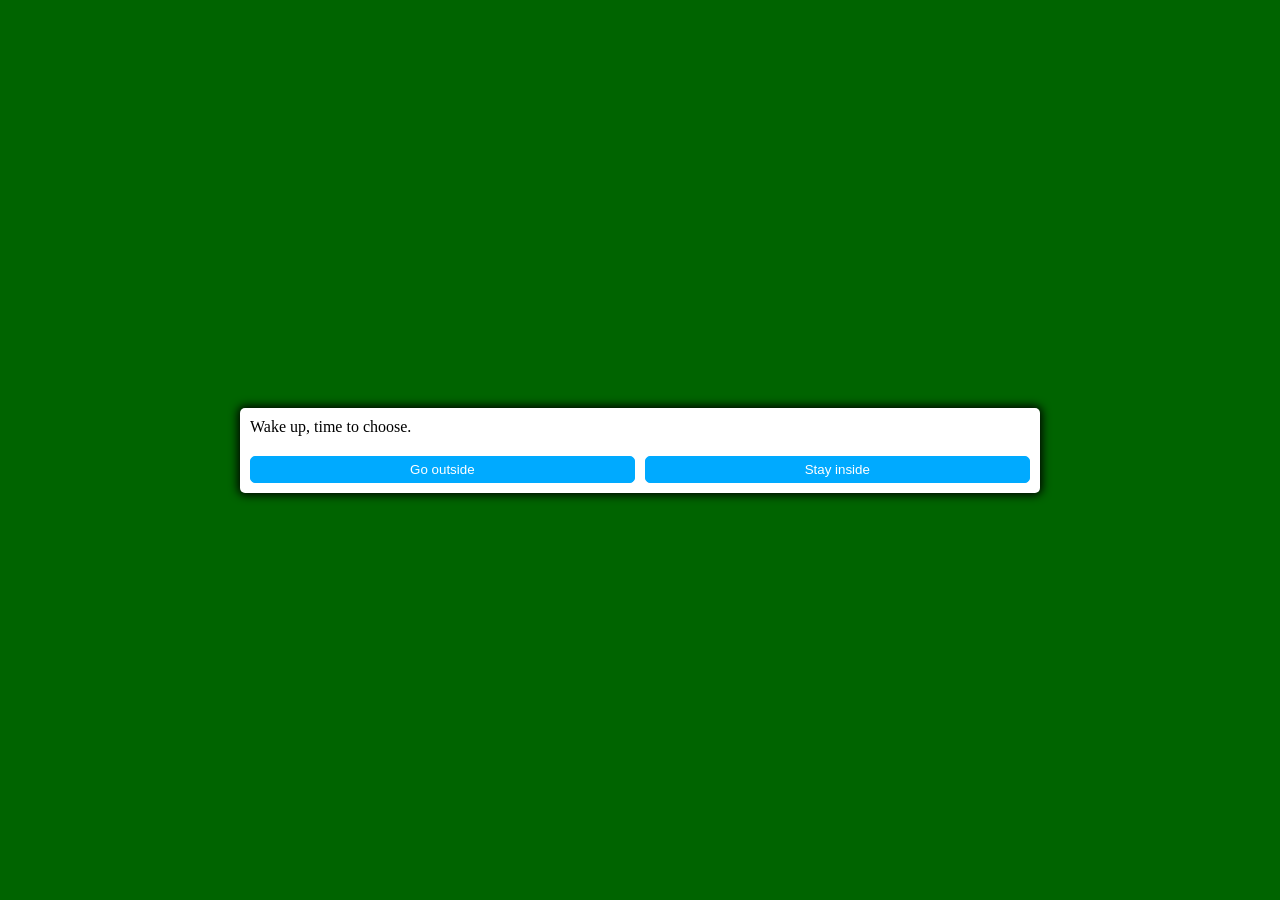
==== index.html @ c77bd48f "Add files via upload" ====
<!DOCTYPE html>
<html lang="en">
<head>
    <meta charset="UTF-8">
    <meta name="viewport" content="width=device-width, initial-scale=1.0">
    <title>Text Adventure</title>
    <link rel="stylesheet" href="style.css">
</head>

<body>
    <div class="container">
        <div id="game-text"></div>
        <div id="options-container" class = "btn-grid">
            <button id="option1" class = "btn"></button>
            <button id="option2" class = "btn"></button>
        </div>
        <div id="stats-container">
        <!-- Player stats, inventory, etc. -->
        </div>
    </div>

<script src="game.js"></script>

</body>
</html>
---- style.css ----
*, *::before, *::after {
    box-sizing: border-box;
}

body{
    padding: 0;
    margin: 0;
    display: flex;
    justify-content: center;
    align-items: center;
    width: 100vw;
    height: 100vh;
    background-color: darkgreen;
}

.container {
    width: 800px;
    max-width: 80%;
    background-color: white;
    padding: 10px;
    border-radius: 5px;
    box-shadow: 0 0 10px 2px;
}

.btn-grid {
    display: grid;
    grid-template-columns: repeat(2, auto);
    gap: 10px;
    margin-top: 20px;
}

.btn {
    background-color: hsl(200, 100%, 50%);
    border: 1px solid hsl(200, 100%, 50%);
    border-radius: 5px;
    padding : 5px 10px;
    color: white;
    outline:none;
}

.btn:hover {
    border-color: black;
}
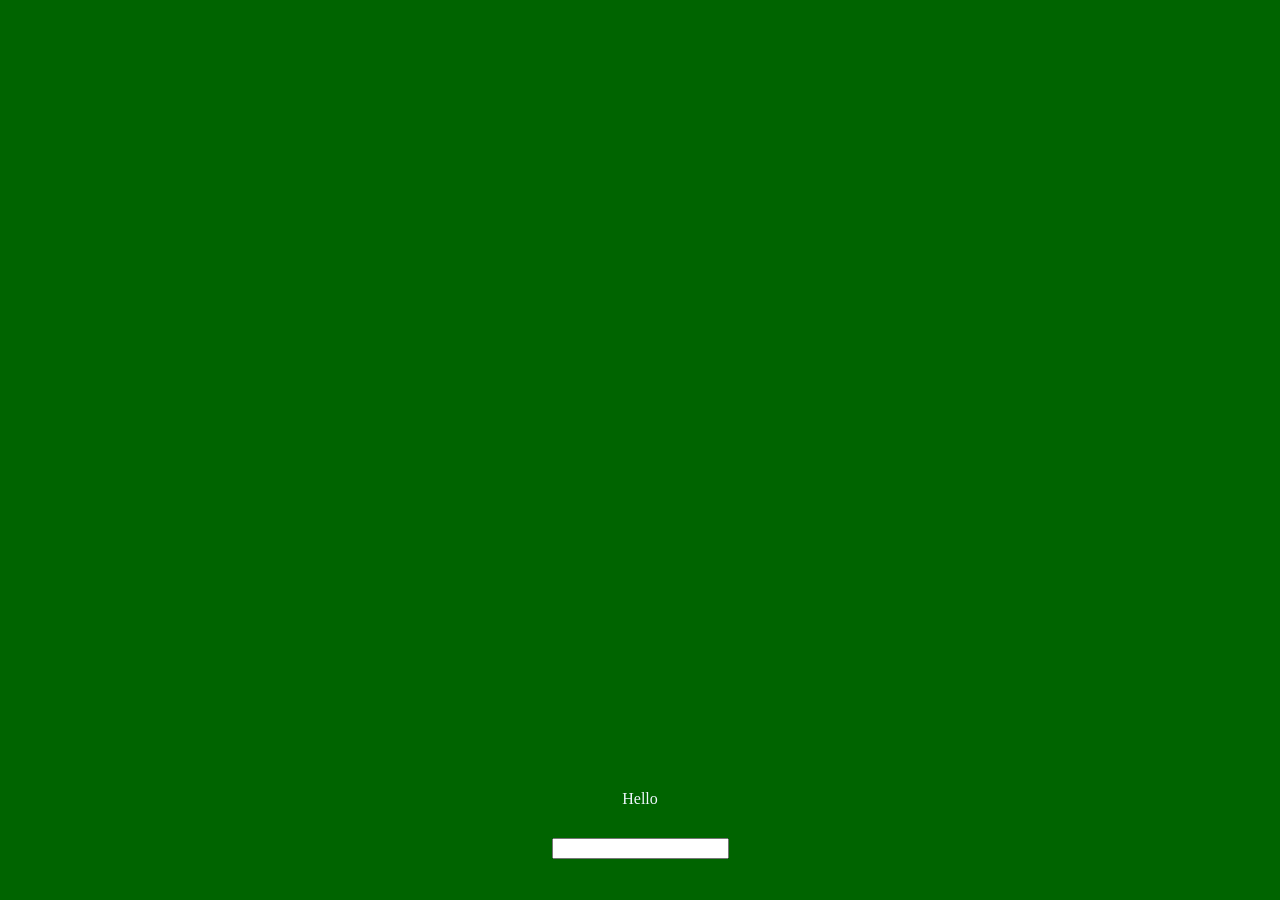
==== commit 3834155e: "Add files via upload" ====
--- a/index.html
+++ b/index.html
@@ -9,13 +9,14 @@
 
 <body>
     <div class="container">
-        <div id="game-text"></div>
-        <div id="options-container" class = "btn-grid">
+        <div id="text"></div>
+        <div id="option-buttons" class = "btn-grid">
             <button id="option1" class = "btn"></button>
             <button id="option2" class = "btn"></button>
         </div>
+        <input type ="text" id ="input"
         <div id="stats-container">
-        <!-- Player stats, inventory, etc. -->
+        <!-- Player stats, inventory -->
         </div>
     </div>
 
--- a/style.css
+++ b/style.css
@@ -11,33 +11,37 @@
     width: 100vw;
     height: 100vh;
     background-color: darkgreen;
+    cursor: pointer;
 }
 
 .container {
-    width: 800px;
-    max-width: 80%;
-    background-color: white;
-    padding: 10px;
-    border-radius: 5px;
-    box-shadow: 0 0 10px 2px;
+    position: absolute;
+    bottom: 10px;
+    left:10px;
+    right: 10px;
+    max-width: 100%;
+    height: 100px;
+    color: aliceblue;
+    text-align: center;
+    /*mix-blend-mode: difference;*/
 }
 
 .btn-grid {
     display: grid;
-    grid-template-columns: repeat(2, auto);
+    grid-template-rows: auto auto;
     gap: 10px;
     margin-top: 20px;
 }
 
 .btn {
-    background-color: hsl(200, 100%, 50%);
-    border: 1px solid hsl(200, 100%, 50%);
-    border-radius: 5px;
     padding : 5px 10px;
-    color: white;
-    outline:none;
+    background-color: transparent;
+    color: aliceblue;
+    border: none;
+    cursor: pointer;
+    /*mix-blend-mode: difference;*/
 }
 
 .btn:hover {
-    border-color: black;
+    background-color: dodgerblue;
 }
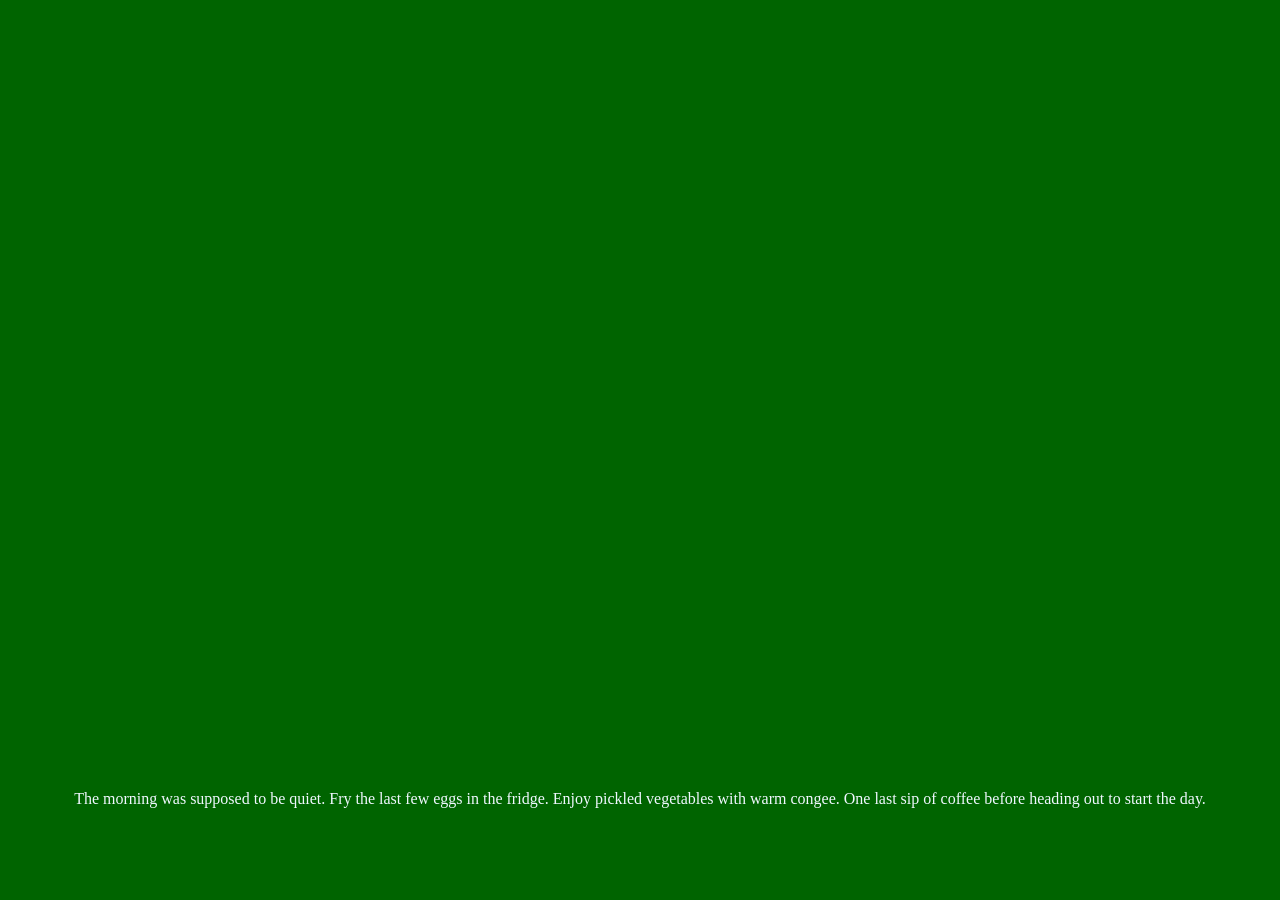
==== commit 3c59d075: "Add files via upload" ====
--- a/index.html
+++ b/index.html
@@ -14,7 +14,6 @@
             <button id="option1" class = "btn"></button>
             <button id="option2" class = "btn"></button>
         </div>
-        <input type ="text" id ="input"
         <div id="stats-container">
         <!-- Player stats, inventory -->
         </div>
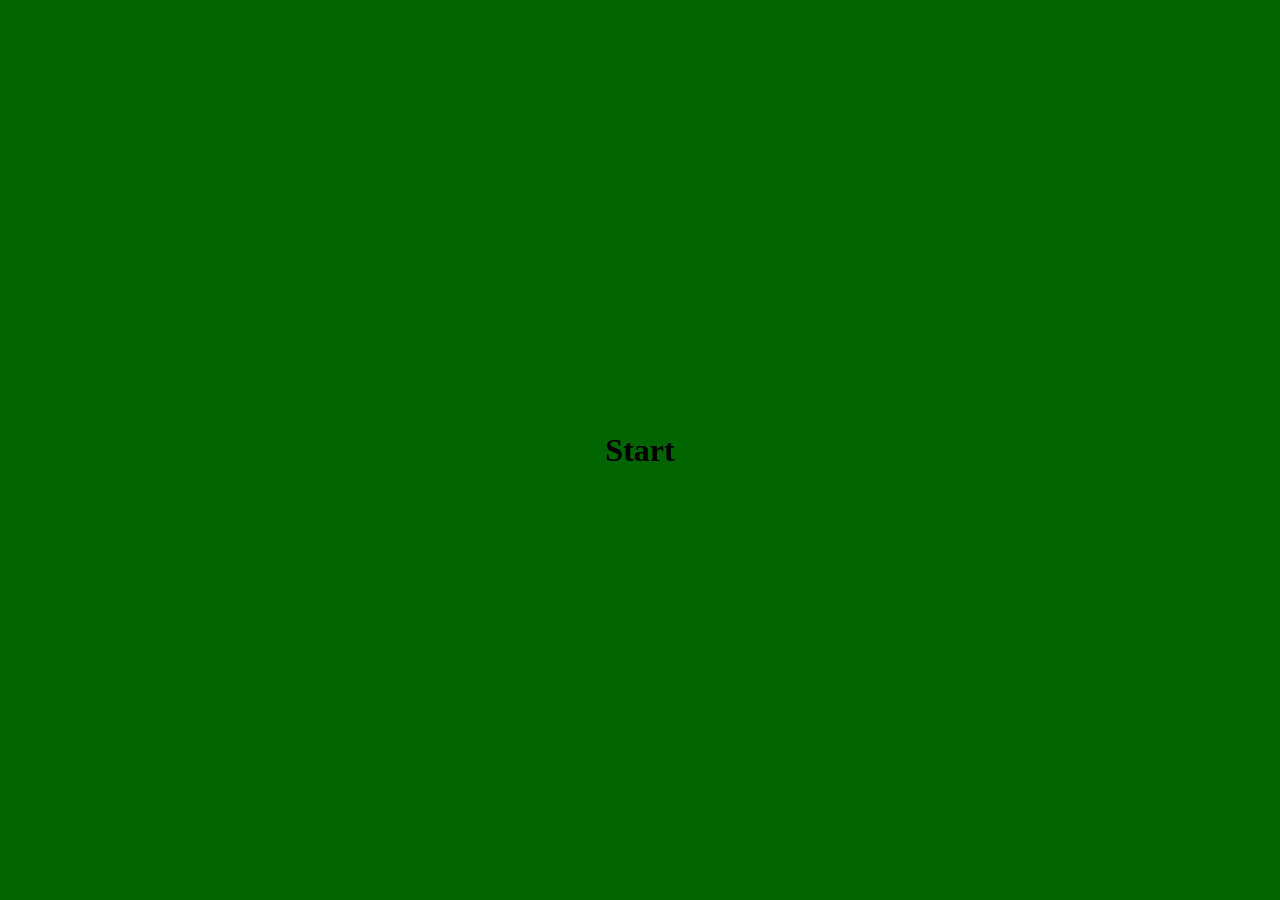
==== commit ab56798b: "Add files via upload" ====
--- a/index.html
+++ b/index.html
@@ -8,9 +8,9 @@
 </head>
 
 <body>
-    <div class="container">
-        <div id="text"></div>
-        <div id="option-buttons" class = "btn-grid">
+    <div class = "container">
+        <div id = "text"></div>
+        <div id = "option-buttons" class = "btn-grid">
             <button id="option1" class = "btn"></button>
             <button id="option2" class = "btn"></button>
         </div>
@@ -18,6 +18,7 @@
         <!-- Player stats, inventory -->
         </div>
     </div>
+    <h1 id = "start"></h1>
 
 <script src="game.js"></script>
 
--- a/style.css
+++ b/style.css
@@ -23,6 +23,7 @@
     height: 100px;
     color: aliceblue;
     text-align: center;
+    font-size: 25px;
     /*mix-blend-mode: difference;*/
 }
 
@@ -45,3 +46,17 @@
 .btn:hover {
     background-color: dodgerblue;
 }
+
+.start {
+    font-family: 'Arial', sans-serif;
+    font-weight: bold;
+    background-color: #f0f0f0;
+    color: #333;
+    border: 1px solid #ccc;
+    border-radius: 5px;
+    box-shadow: 2px 2px 5px rgba(0, 0, 0, 0.2);
+    position: absolute;
+    text-align: center;
+    font-size: 200px;
+}
+
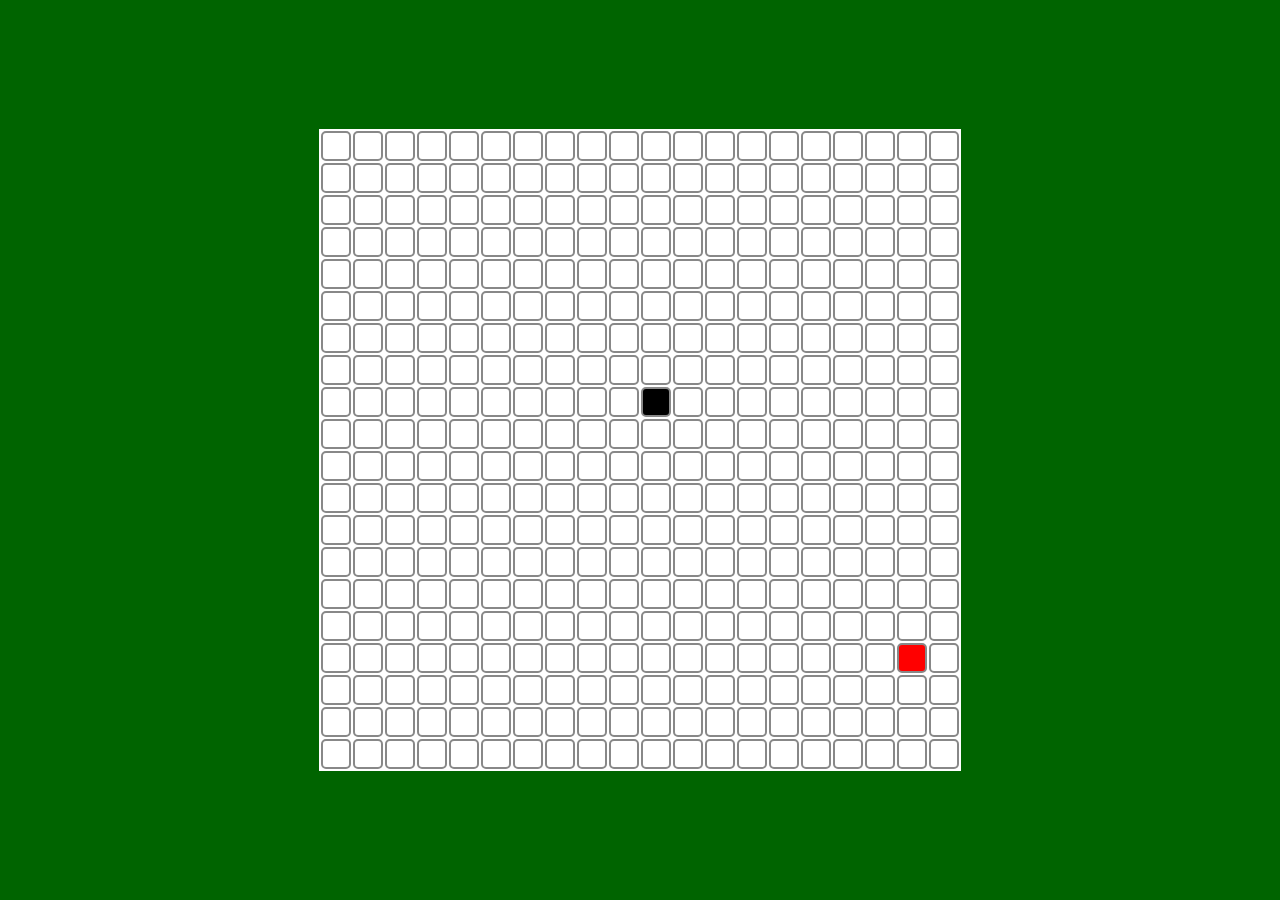
==== commit fa371b00: "Add files via upload" ====
--- a/index.html
+++ b/index.html
@@ -14,11 +14,11 @@
             <button id="option1" class = "btn"></button>
             <button id="option2" class = "btn"></button>
         </div>
-        <div id="stats-container">
-        <!-- Player stats, inventory -->
-        </div>
+        <div id="stats"></div>
     </div>
     <h1 id = "start"></h1>
+
+    <table id="grid" class="grid"></table>
 
 <script src="game.js"></script>
 
--- a/style.css
+++ b/style.css
@@ -10,8 +10,8 @@
     align-items: center;
     width: 100vw;
     height: 100vh;
+    cursor: pointer;
     background-color: darkgreen;
-    cursor: pointer;
 }
 
 .container {
@@ -60,3 +60,21 @@
     font-size: 200px;
 }
 
+td
+{
+    width: 30px;
+    height: 30px;
+    border: solid 2px #888;
+    margin: 0px;
+    padding: 0px;
+    border-radius:5px;
+    background:white;
+}
+
+.grid{
+    margin: 0px auto;
+    background:white;
+}
+
+
+
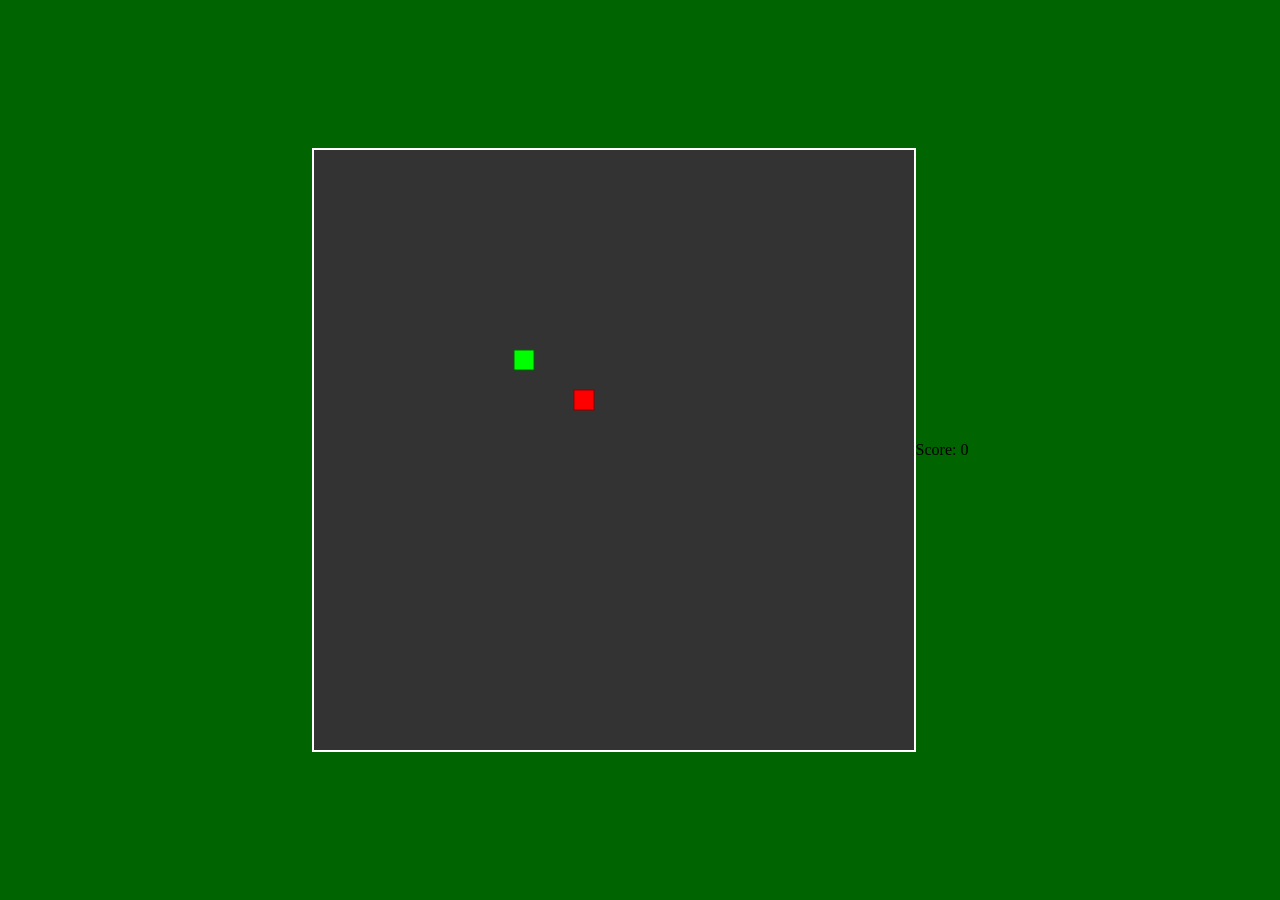
==== commit d895674b: "Add files via upload" ====
--- a/index.html
+++ b/index.html
@@ -8,19 +8,23 @@
 </head>
 
 <body>
-    <div class = "container">
-        <div id = "text"></div>
-        <div id = "option-buttons" class = "btn-grid">
-            <button id="option1" class = "btn"></button>
-            <button id="option2" class = "btn"></button>
-        </div>
-        <div id="stats"></div>
+<div class = "container">
+    <div id = "text"></div>
+    <div id = "option-buttons" class = "btn-grid">
+        <button id="option1" class = "btn"></button>
+        <button id="option2" class = "btn"></button>
     </div>
-    <h1 id = "start"></h1>
+    <div id="stats"></div>
+</div>
+<h1 id = "start"></h1>
 
-    <table id="grid" class="grid"></table>
+<!--<table id="grid" class="grid"></table>-->
+<h1></h1>
+<canvas id="gameCanvas" width="600" height="600"></canvas>
+<p>Score: <span id="score">0</span></p>
+<button id="resetButton"></button>
 
 <script src="game.js"></script>
 
 </body>
-</html>
+</html>
--- a/style.css
+++ b/style.css
@@ -60,21 +60,30 @@
     font-size: 200px;
 }
 
-td
-{
-    width: 30px;
-    height: 30px;
-    border: solid 2px #888;
-    margin: 0px;
-    padding: 0px;
-    border-radius:5px;
-    background:white;
+/*td*/
+/*{*/
+/*    width: 30px;*/
+/*    height: 30px;*/
+/*    border: solid 2px #888;*/
+/*    margin: 0px;*/
+/*    padding: 0px;*/
+/*    border-radius:5px;*/
+/*    background:white;*/
+/*}*/
+
+/*.grid{*/
+/*    margin: 0px auto;*/
+/*    background:white;*/
+/*}*/
+
+canvas {
+    border: 2px solid white;
+    background-color: #333;
 }
 
-.grid{
-    margin: 0px auto;
-    background:white;
+button {
+    margin-top: 20px;
+    padding: 10px 20px;
+    font-size: 16px;
+    cursor: pointer;
 }
-
-
-
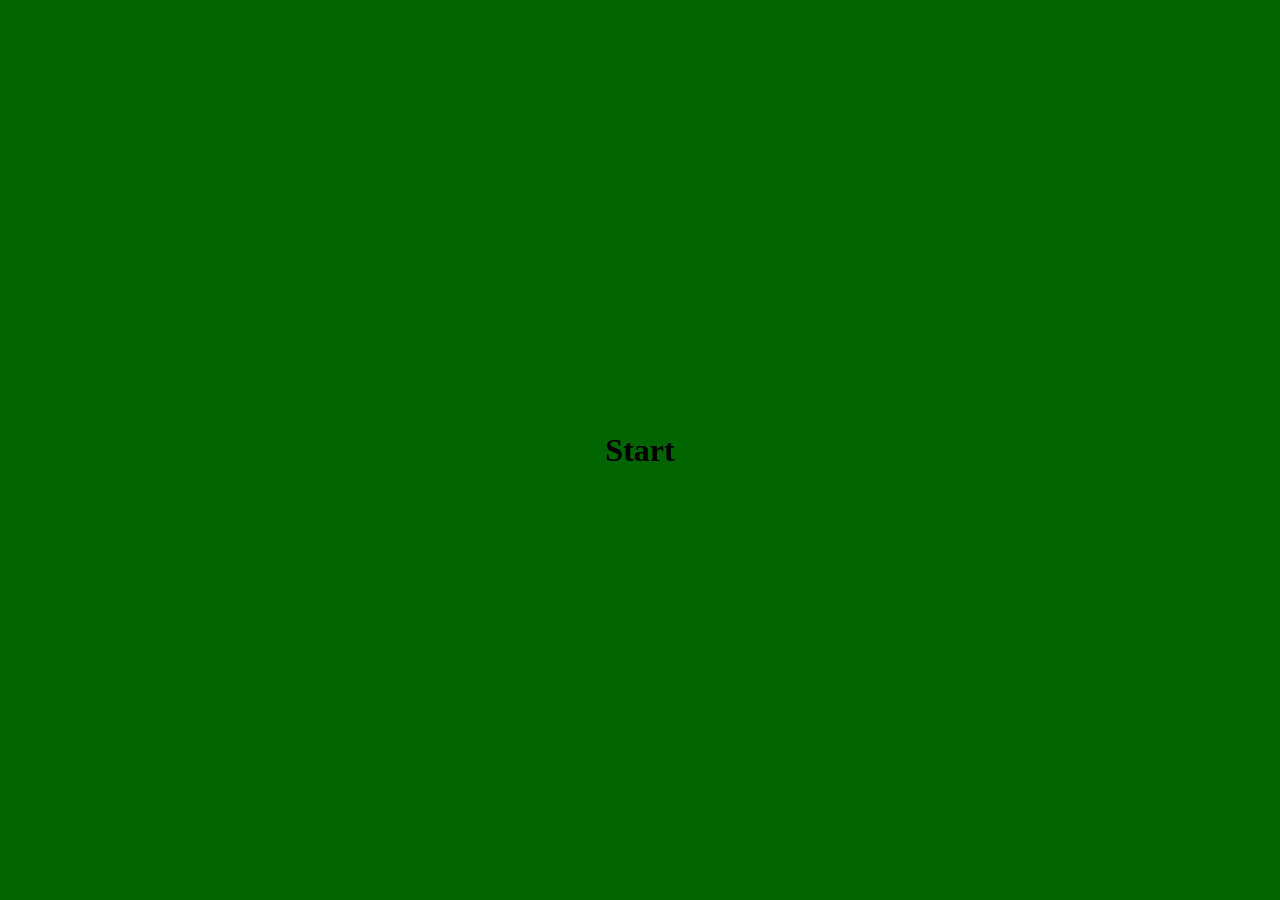
==== commit 16bbd406: "Add files via upload" ====
--- a/index.html
+++ b/index.html
@@ -18,12 +18,6 @@
 </div>
 <h1 id = "start"></h1>
 
-<!--<table id="grid" class="grid"></table>-->
-<h1></h1>
-<canvas id="gameCanvas" width="600" height="600"></canvas>
-<p>Score: <span id="score">0</span></p>
-<button id="resetButton"></button>
-
 <script src="game.js"></script>
 
 </body>
--- a/style.css
+++ b/style.css
@@ -60,30 +60,6 @@
     font-size: 200px;
 }
 
-/*td*/
-/*{*/
-/*    width: 30px;*/
-/*    height: 30px;*/
-/*    border: solid 2px #888;*/
-/*    margin: 0px;*/
-/*    padding: 0px;*/
-/*    border-radius:5px;*/
-/*    background:white;*/
-/*}*/
 
-/*.grid{*/
-/*    margin: 0px auto;*/
-/*    background:white;*/
-/*}*/
 
-canvas {
-    border: 2px solid white;
-    background-color: #333;
-}
 
-button {
-    margin-top: 20px;
-    padding: 10px 20px;
-    font-size: 16px;
-    cursor: pointer;
-}
